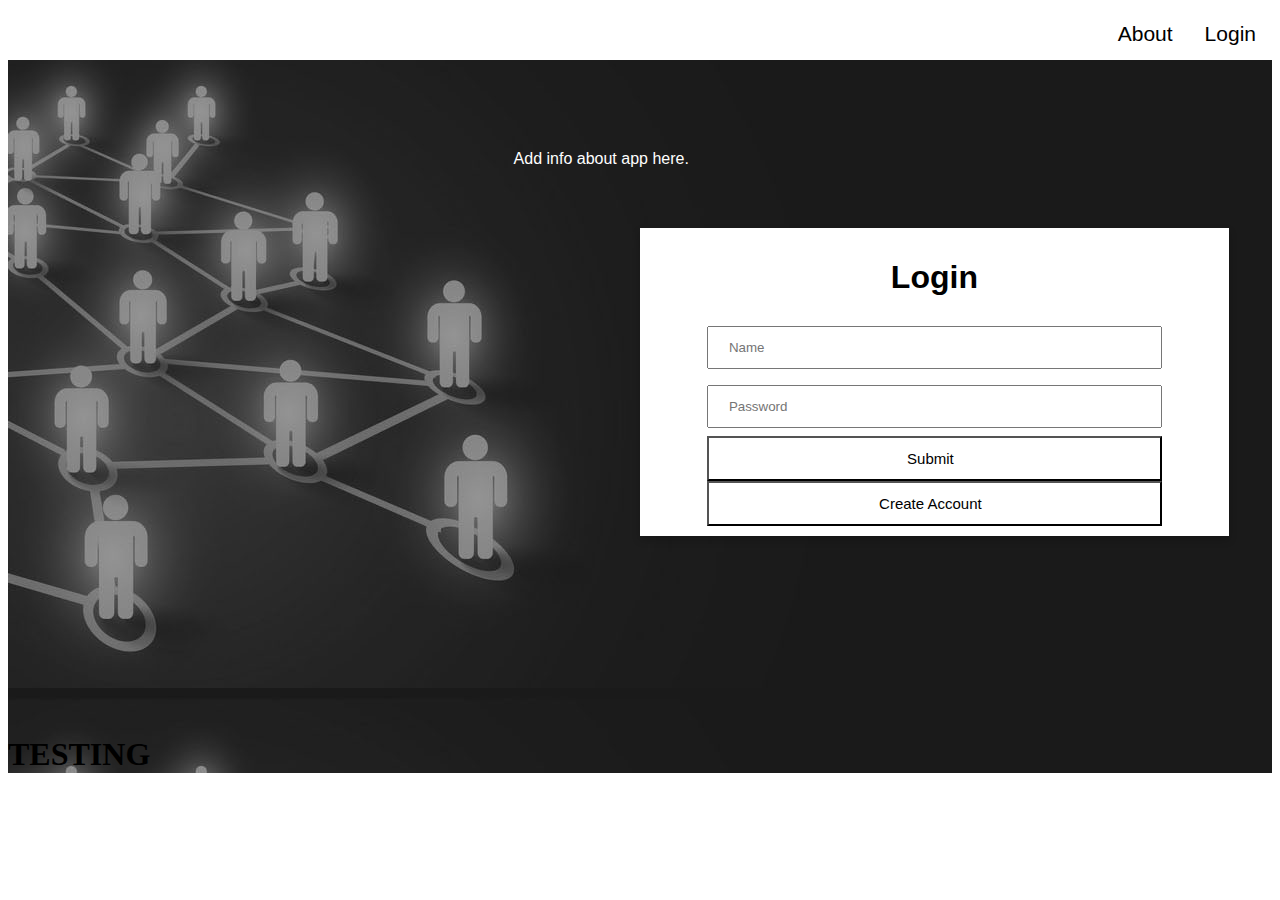
==== todo-list/target/portfolio-1/index.html @ 1403e67f "Adding html and css" ====
<!DOCTYPE html>
<html>
  <head>
    <meta charset="UTF-8">
    <title>Login</title>
    <link rel="stylesheet" href="style.css">
    <script src="script.js"></script>
  </head>
  <body>
    <div class="background">
        <div class="topnav">      
        <a class="active" href="#home">Login</a>
        <a href="#news">About</a>
        </div>
        <div class="text">
            Add info about app here.
        </div>
        <div class="card" >
            <h1> Login </h1>
            <input type="text" placeholder="Name" name="name-choice">
            <input type="text" placeholder="Password" name="comment-choice">
            <br>
            <a href="/feed.html"> <button>Submit</button></a>
            <button>Create Account</button> <br>
        </div>
        <h1>TESTING</h1>
    </div>
  </body>
</html>
---- todo-list/target/portfolio-1/style.css ----
.background{
  background-image: url("images/people.jpg");
}

.topnav {
  background-color: white;
  overflow: hidden;
}

.topnav a {
  color: black;
  float: right;
  text-align: center;
  padding: 14px 16px;
  font-family: "Gill Sans", sans-serif;
  text-decoration: none;
  font-size: 21px;
}

.topnav a:hover {
  background-color: #413e3e;
  color: black;
}

.topnav a.active {
  background-color: white;
  color: black;
}

.card {
  margin-left: 50%;
  margin-top: 60px;
  box-shadow: 0 4px 8px 0 rgba(0, 0, 0, 0.2); 
  padding: 10px;
  font-family: "Gill Sans", sans-serif;
  text-align: center;
  background-color: white;
  color: black;
  width: 45%;
  margin-bottom: 200px;
}

.text{
  font-family: "Gill Sans", sans-serif;
  margin-top: 90px;
  color: white;
  margin-left: 40%;

}
button {
  background-color: white; 
  color: black;
  font-family: "Gill Sans", sans-serif;
  padding: 12px 20px;
  padding-left: 12px;
  text-align: center;
  text-decoration: none;
  display: inline-block;
  font-size: 15px;
  width: 80%;
}

input[type=text] {
  width: 80%;
  padding: 12px 20px;
  margin: 8px 0;
  box-sizing: border-box;
}

.blackbackground{
  background-color: black;
}

.sidenav {
  position: fixed;
  height: 100%; 
  width: 200px; 
  top: 0;
  left: 0;

}

.sidenav a {
  padding: 10px 8px 6px 16px;
  text-decoration: none;
  font-family: "Gill Sans", sans-serif;
  font-size: 22px;
  color: #818181;
  display: block;
}

.sidenav a:hover {
  color:yellow;
}

.feedbod{
  padding-top: 40px;
  padding-bottom: 400px;
  margin-left: 250px;
}
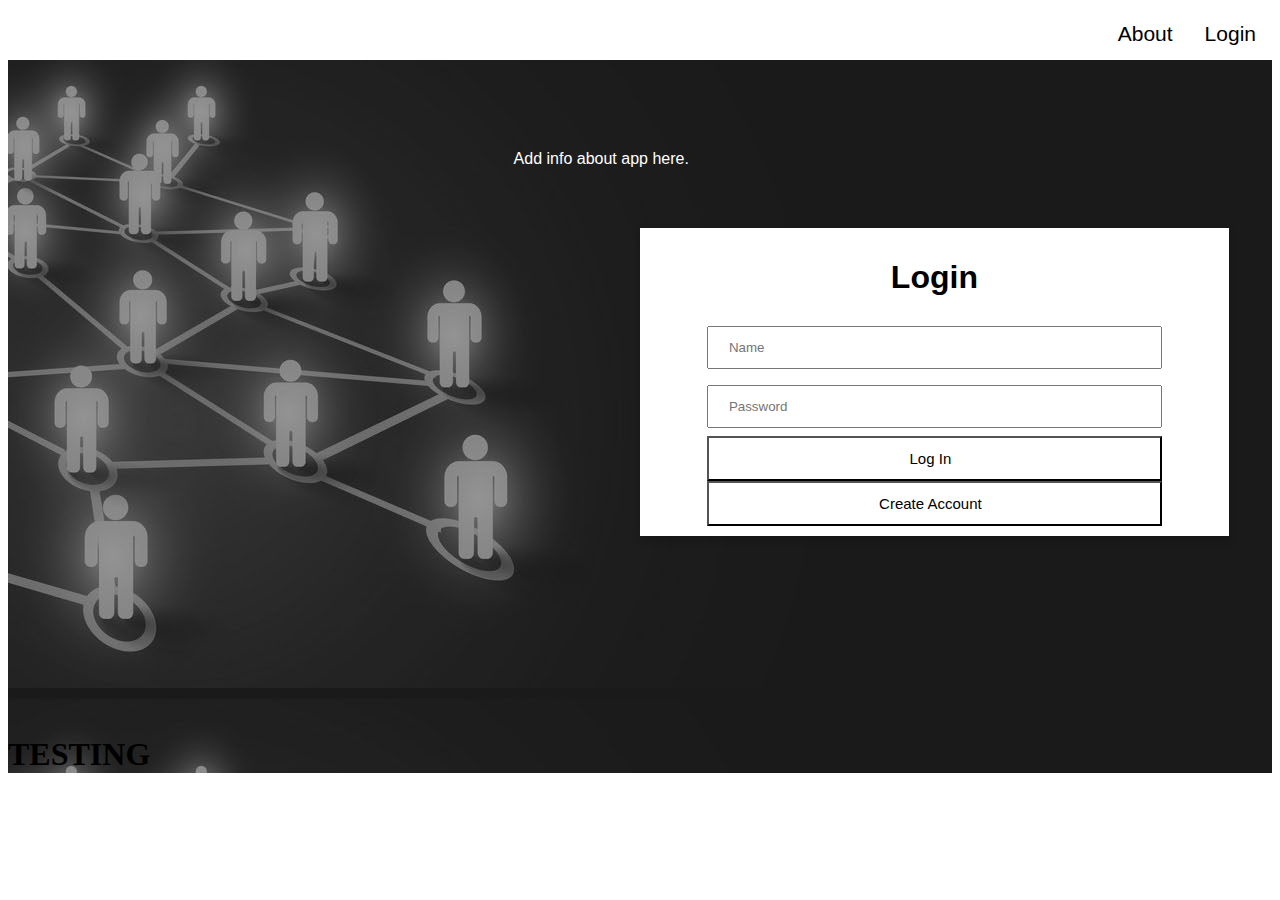
==== commit db2d84e8: "add auth server" ====
--- a/todo-list/target/portfolio-1/index.html
+++ b/todo-list/target/portfolio-1/index.html
@@ -20,7 +20,7 @@
             <input type="text" placeholder="Name" name="name-choice">
             <input type="text" placeholder="Password" name="comment-choice">
             <br>
-            <a href="/feed.html"> <button>Submit</button></a>
+            <a href="/auth"> <button>Log In</button></a>
             <button>Create Account</button> <br>
         </div>
         <h1>TESTING</h1>
--- a/todo-list/target/portfolio-1/style.css
+++ b/todo-list/target/portfolio-1/style.css
@@ -45,8 +45,16 @@
   margin-top: 90px;
   color: white;
   margin-left: 40%;
+}
 
+select{
+    width: 80%;
+    font-family: "Gill Sans", sans-serif;
+    padding: 12px 20px;
+    margin: 8px 0;
+    box-sizing: border-box;
 }
+
 button {
   background-color: white; 
   color: black;
@@ -98,3 +106,33 @@
   padding-bottom: 400px;
   margin-left: 250px;
 }
+
+
+#task-list {
+  list-style-type: none;
+  }
+
+.post {
+  margin-left: 20%;
+  margin-top: 60px;
+  box-shadow: 0 4px 8px 0 rgba(0, 0, 0, 0.2); 
+  padding: 10px;
+  font-family: "Gill Sans", sans-serif;
+  text-align: center;
+  background-color: white;
+  color: black;
+  width: 60%;
+  margin-bottom: 200px;
+}
+
+.task {
+  border: thin solid rgb(172, 78, 78);
+  display: flex;
+  margin: 10px;
+  padding: 10px;
+  width: 300px;
+}
+
+.task span {
+  flex-grow: 1;
+}